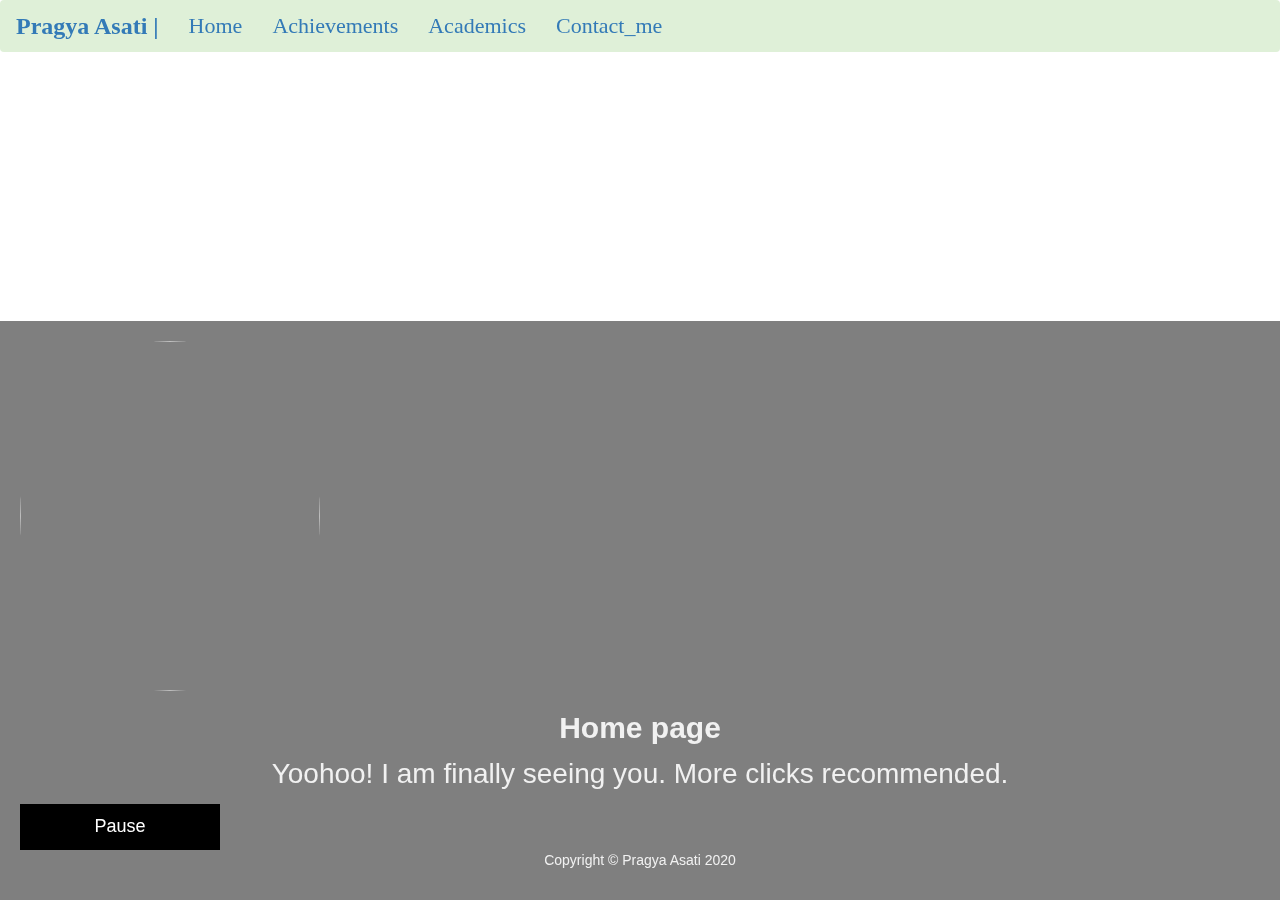
==== index.html @ f6af8507 "First commit" ====
<!DOCTYPE html>
	<html>
	<head>
		<meta charset="utf-8"/>
		<meta name="viewport" content="width=device-width, initial-scale=1">
		<title>Welcome Amigos!</title>
		
		<link rel="stylesheet" type="text/css" href="style.css">
		<link rel="stylesheet" href="https://maxcdn.bootstrapcdn.com/bootstrap/3.4.1/css/bootstrap.min.css">
		<script src="https://ajax.googleapis.com/ajax/libs/jquery/3.4.1/jquery.min.js"></script>
		<script src="https://maxcdn.bootstrapcdn.com/bootstrap/3.4.1/js/bootstrap.min.js"></script>
		<style>
		img {
			border-radius: 50%;
		}
		</style>
	</head>
	<body>
		<video autoplay muted loop id="myVideo">
		<source src="night_sky.mp4" type="video/mp4">
	  	Your browser does not support HTML5 video.
		</video>

		<div class="content">
		  	<img src="Photos-and-videos/dp.jpg" class="center" width="300" height="350">
		  	<h2 align="center"><b>Home page</b></h2>
			<p style="font-size:28px" align="center">Yoohoo! I am finally seeing you. More clicks recommended.</p>
			<button id="myBtn" onclick="myFunction()">Pause</button>
			<p align="center">Copyright &#169; Pragya Asati 2020</p>
		
		</div>
		<script>
		var video = document.getElementById("myVideo");
		var btn = document.getElementById("myBtn");

		function myFunction() {
		  if (video.paused) {
		    video.play();
		    btn.innerHTML = "Pause";
		  	}
		  else {
		    video.pause();
		    btn.innerHTML = "Start";
		  }
		}
		</script>
		
		
		
		<nav class="navbar navbar-dark bg-success" style="font-size: 22px">
	    <div class="container-fluid">
	      <div class="navbar-header">
	        <a class="navbar-brand" href="index.html" style="font-weight:300; font-size:24px; font-family: Candara"><b>Pragya Asati |</b></a>
	      </div>
	      <ul class="nav navbar-nav">
	        <li class="active" style="font-family: Candara"><a href="index.html">Home</a></li>
	        <li style="font-family: Candara"><a href="achievements.html">Achievements</a></li>
	        <li style="font-family: Candara"><a href="academics.html">Academics</a></li>
	        <li style="font-family: Candara"><a href="contact.html">Contact_me</a></li>
	      </ul>
	    </div>


  	
	</body>
	</html>
---- style.css ----
/* Style the video: 100% width and height to cover the entire window */

<style>
* {
  box-sizing: border-box;
}

body {
  margin: 0;
  font-family: Arial;
  font-size: 17px;
}

#myVideo {
  position: fixed;
  right: 0;
  bottom: 0;
  min-width: 100%; 
  min-height: 100%;
}

.content {
  position: fixed;
  bottom: 0;
  background: rgba(0, 0, 0, 0.5);
  color: #f1f1f1;
  width: 100%;
  padding: 20px;
}

#myBtn {
  width: 200px;
  font-size: 18px;
  padding: 10px;
  border: none;
  background: #000;
  color: #fff;
  cursor: pointer;
}

#myBtn:hover {
  background: #ddd;
  color: black;
}


  #overflowTest {
    background: #4CAF50;
    color: white;
    padding: 15px;
    width: 50%;
    height: 100px;
    overflow: visible;
    border: 1px solid #ccc;
  }
</body>
</style>
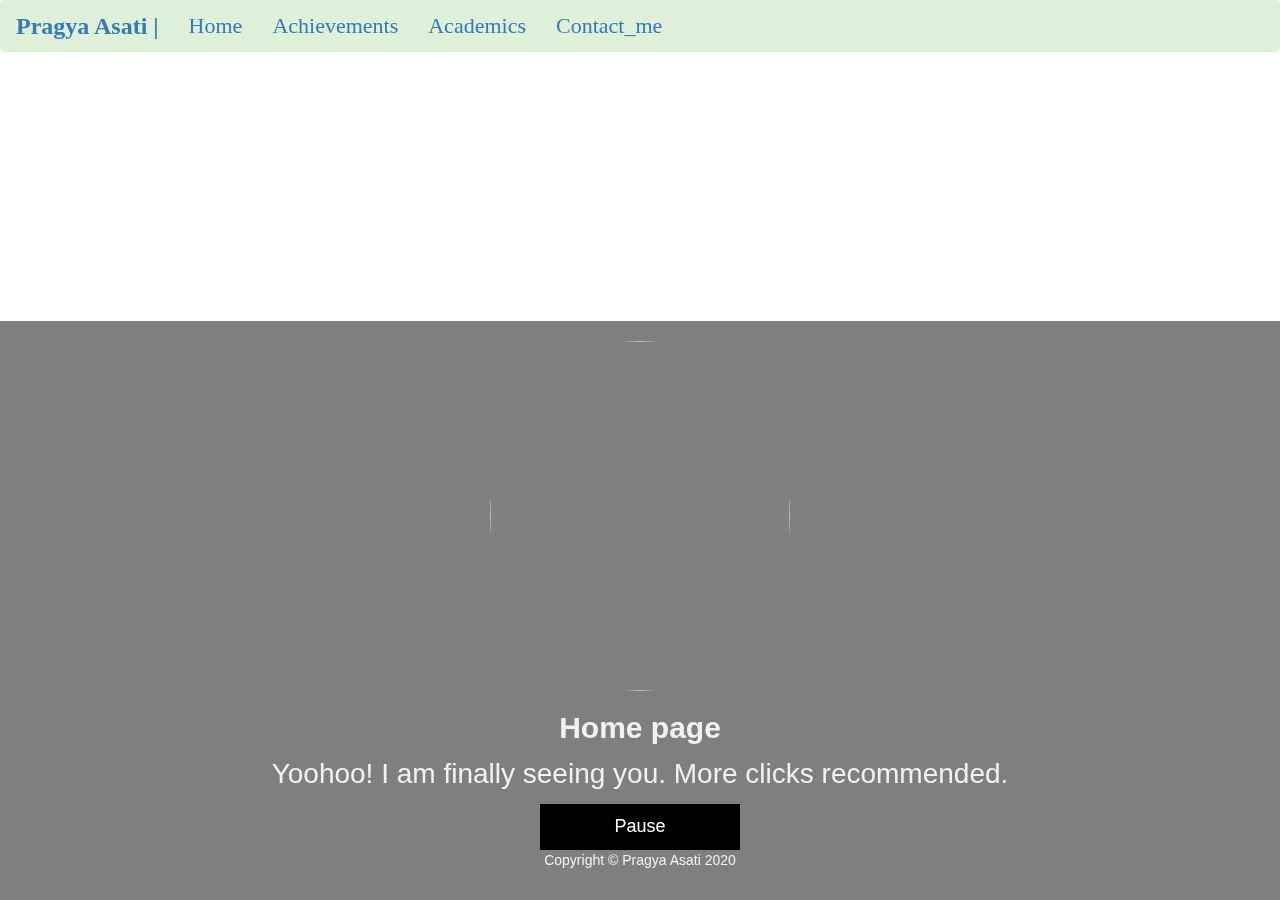
==== commit 2199e8d6: "Add files via upload" ====
--- a/index.html
+++ b/index.html
@@ -1,73 +1,73 @@
-	<!DOCTYPE html>
-	<html>
-	<head>
-		<meta charset="utf-8"/>
-		<meta name="viewport" content="width=device-width, initial-scale=1">
-		<title>Welcome Amigos!</title>
-		
-		<link rel="stylesheet" type="text/css" href="style.css">
-		<link rel="stylesheet" href="https://maxcdn.bootstrapcdn.com/bootstrap/3.4.1/css/bootstrap.min.css">
-		<script src="https://ajax.googleapis.com/ajax/libs/jquery/3.4.1/jquery.min.js"></script>
-		<script src="https://maxcdn.bootstrapcdn.com/bootstrap/3.4.1/js/bootstrap.min.js"></script>
-		<style>
-		img {
-			border-radius: 50%;
-		}
-		</style>
-	</head>
-	<body>
-		<video autoplay muted loop id="myVideo">
-		<source src="night_sky.mp4" type="video/mp4">
-	  	Your browser does not support HTML5 video.
-		</video>
-
-		<div class="content">
-		  	<img src="Photos-and-videos/dp.jpg" class="center" width="300" height="350">
-		  	<h2 align="center"><b>Home page</b></h2>
-			<p style="font-size:28px" align="center">Yoohoo! I am finally seeing you. More clicks recommended.</p>
-			<button id="myBtn" onclick="myFunction()">Pause</button>
-			<p align="center">Copyright &#169; Pragya Asati 2020</p>
-		
-		</div>
-		<script>
-		var video = document.getElementById("myVideo");
-		var btn = document.getElementById("myBtn");
-
-		function myFunction() {
-		  if (video.paused) {
-		    video.play();
-		    btn.innerHTML = "Pause";
-		  	}
-		  else {
-		    video.pause();
-		    btn.innerHTML = "Start";
-		  }
-		}
-		</script>
-		
-		
-		
-		<nav class="navbar navbar-dark bg-success" style="font-size: 22px">
-	    <div class="container-fluid">
-	      <div class="navbar-header">
-	        <a class="navbar-brand" href="index.html" style="font-weight:300; font-size:24px; font-family: Candara"><b>Pragya Asati |</b></a>
-	      </div>
-	      <ul class="nav navbar-nav">
-	        <li class="active" style="font-family: Candara"><a href="index.html">Home</a></li>
-	        <li style="font-family: Candara"><a href="achievements.html">Achievements</a></li>
-	        <li style="font-family: Candara"><a href="academics.html">Academics</a></li>
-	        <li style="font-family: Candara"><a href="contact.html">Contact_me</a></li>
-	      </ul>
-	    </div>
-
-
-  	
-	</body>
-	</html>
-
-
-
-
-
-
+	<!DOCTYPE html>
+	<html>
+	<head>
+		<meta charset="utf-8"/>
+		<meta name="viewport" content="width=device-width, initial-scale=1">
+		<title>Welcome Amigos!</title>
+		
+		<link rel="stylesheet" type="text/css" href="style.css">
+		<link rel="stylesheet" href="https://maxcdn.bootstrapcdn.com/bootstrap/3.4.1/css/bootstrap.min.css">
+		<script src="https://ajax.googleapis.com/ajax/libs/jquery/3.4.1/jquery.min.js"></script>
+		<script src="https://maxcdn.bootstrapcdn.com/bootstrap/3.4.1/js/bootstrap.min.js"></script>
+		<style>
+		img {
+			border-radius: 50%;
+		}
+		</style>
+	</head>
+	<body>
+		<video autoplay muted loop id="myVideo">
+		<source src="night_sky.mp4" type="video/mp4">
+	  	Your browser does not support HTML5 video.
+		</video>
+
+		<div class="content" style="text-align: center;">
+		  	<img src="Photos-and-videos/dp.jpg" class="center" width="300" height="350">
+		  	<h2 align="center"><b>Home page</b></h2>
+			<p style="font-size:28px" align="center">Yoohoo! I am finally seeing you. More clicks recommended.</p>
+			<button id="myBtn" onclick="myFunction()">Pause</button>
+			<p align="center">Copyright &#169; Pragya Asati 2020</p>
+		
+		</div>
+		<script>
+		var video = document.getElementById("myVideo");
+		var btn = document.getElementById("myBtn");
+
+		function myFunction() {
+		  if (video.paused) {
+		    video.play();
+		    btn.innerHTML = "Pause";
+		  	}
+		  else {
+		    video.pause();
+		    btn.innerHTML = "Start";
+		  }
+		}
+		</script>
+		
+		
+		
+		<nav class="navbar navbar-dark bg-success" style="font-size: 22px">
+	    <div class="container-fluid">
+	      <div class="navbar-header">
+	        <a class="navbar-brand" href="index.html" style="font-weight:300; font-size:24px; font-family: Candara"><b>Pragya Asati |</b></a>
+	      </div>
+	      <ul class="nav navbar-nav">
+	        <li class="active" style="font-family: Candara"><a href="index.html">Home</a></li>
+	        <li style="font-family: Candara"><a href="achievements.html">Achievements</a></li>
+	        <li style="font-family: Candara"><a href="academics.html">Academics</a></li>
+	        <li style="font-family: Candara"><a href="contact.html">Contact_me</a></li>
+	      </ul>
+	    </div>
+
+
+  	
+	</body>
+	</html>
+
+
+
+
+
+
 		